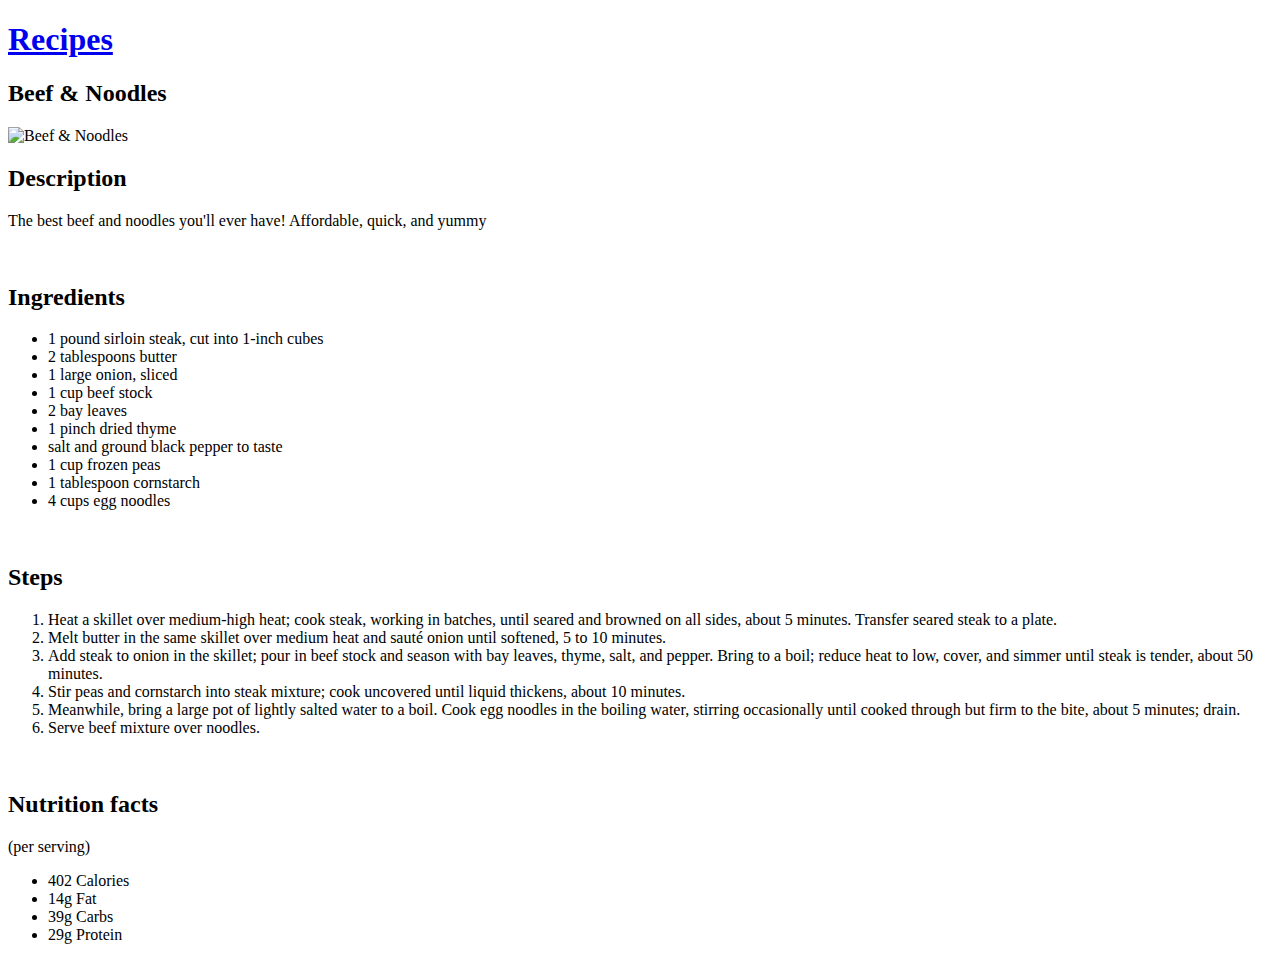
==== recipes/Beef&Noodles.html @ 3719d287 "First 3 recipes done" ====
<!DOCTYPE html>
<html lang="en">
  <head>
    <meta charset="UTF-8" />
    <meta name="viewport" content="width=device-width, initial-scale=1.0" />
    <title>Beef & Noodles</title>
  </head>
  <body>
    <a href="../index.html"><h1>Recipes</h1></a>
    <h2>Beef & Noodles</h2>
    <img
      src="https://www.allrecipes.com/thmb/eFaB1nxwbwKjVFxRFs_A2obj49g=/0x512/filters:no_upscale():max_bytes(150000):strip_icc()/236001-beef-and-noodles-ddmfs-4X3-5039-3292ddf2b3b241259f2820acb12da9df.jpg"
      alt="Beef & Noodles"
    />
    <br />
    <h2>Description</h2>
    <p>
      The best beef and noodles you'll ever have! Affordable, quick, and yummy
    </p>

    <br />

    <h2>Ingredients</h2>
    <ul>
      <li>1 pound sirloin steak, cut into 1-inch cubes</li>
      <li>2 tablespoons butter</li>
      <li>1 large onion, sliced</li>
      <li>1 cup beef stock</li>
      <li>2 bay leaves</li>
      <li>1 pinch dried thyme</li>
      <li>salt and ground black pepper to taste</li>
      <li>1 cup frozen peas</li>
      <li>1 tablespoon cornstarch</li>
      <li>4 cups egg noodles</li>
    </ul>

    <br />

    <h2>Steps</h2>
    <ol>
      <li>
        Heat a skillet over medium-high heat; cook steak, working in batches,
        until seared and browned on all sides, about 5 minutes. Transfer seared
        steak to a plate.
      </li>
      <li>
        Melt butter in the same skillet over medium heat and sauté onion until
        softened, 5 to 10 minutes.
      </li>
      <li>
        Add steak to onion in the skillet; pour in beef stock and season with
        bay leaves, thyme, salt, and pepper. Bring to a boil; reduce heat to
        low, cover, and simmer until steak is tender, about 50 minutes.
      </li>
      <li>
        Stir peas and cornstarch into steak mixture; cook uncovered until liquid
        thickens, about 10 minutes.
      </li>
      <li>
        Meanwhile, bring a large pot of lightly salted water to a boil. Cook egg
        noodles in the boiling water, stirring occasionally until cooked through
        but firm to the bite, about 5 minutes; drain.
      </li>
      <li>Serve beef mixture over noodles.</li>
    </ol>

    <br />

    <h2>Nutrition facts</h2>
    <p>(per serving)</p>
    <ul>
      <li>402 Calories</li>
      <li>14g Fat</li>
      <li>39g Carbs</li>
      <li>29g Protein</li>
    </ul>
  </body>
</html>
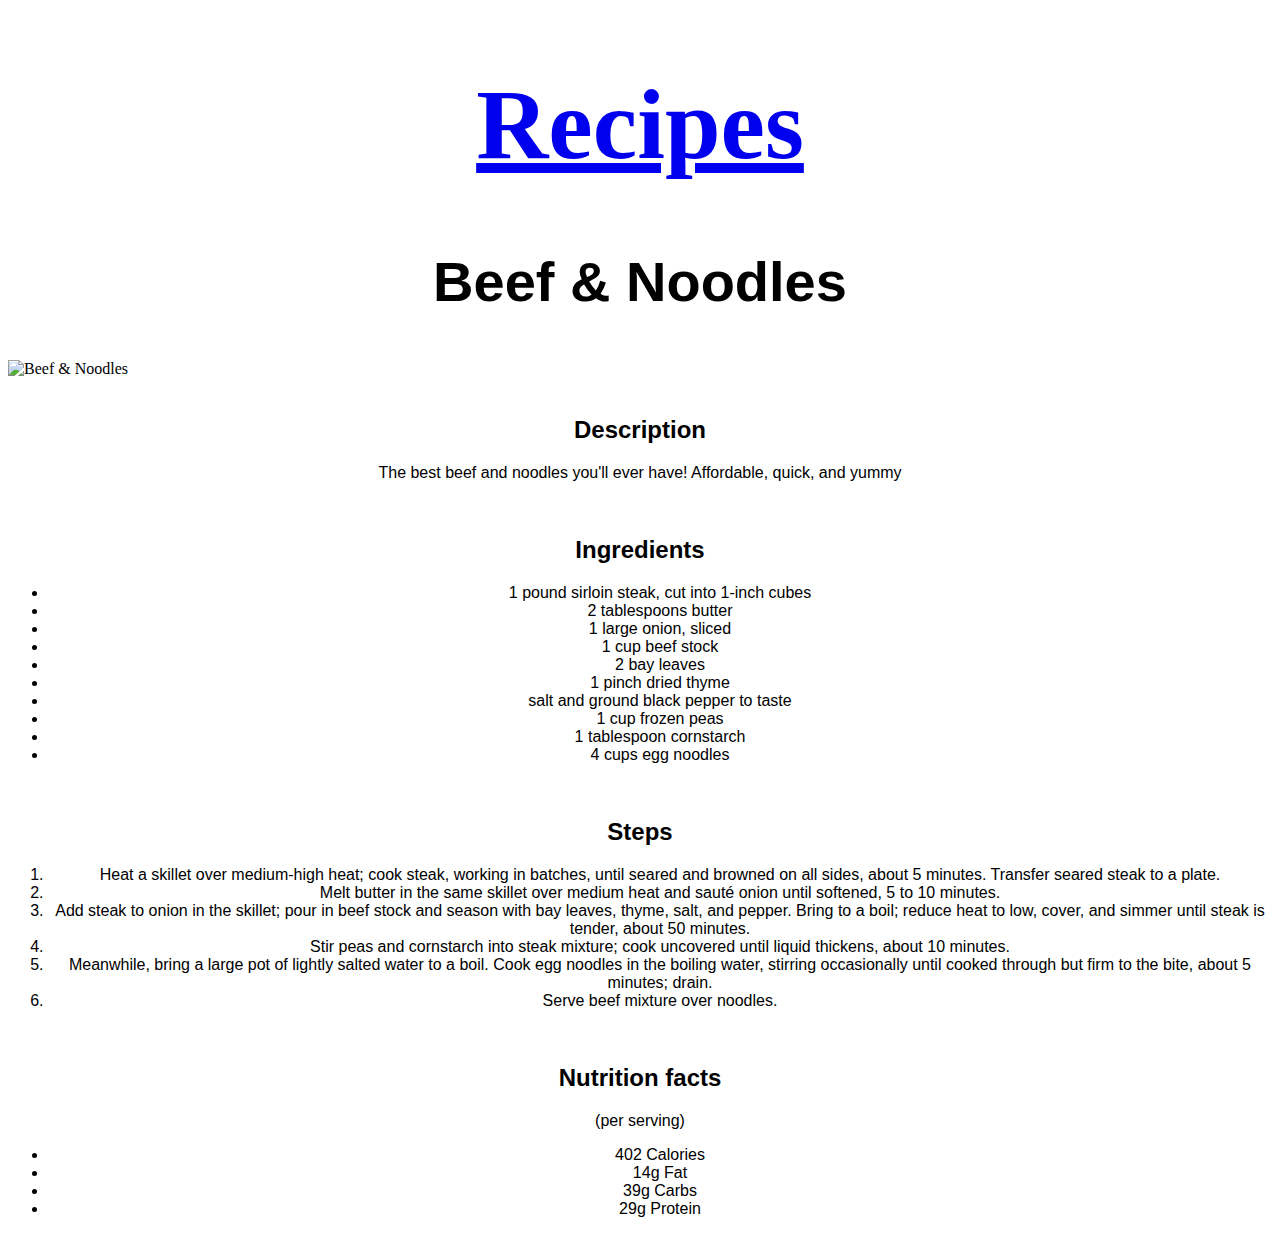
==== commit 5bee5774: "1st styling of the main page and recipes" ====
--- a/recipes/Beef&Noodles.html
+++ b/recipes/Beef&Noodles.html
@@ -4,75 +4,97 @@
     <meta charset="UTF-8" />
     <meta name="viewport" content="width=device-width, initial-scale=1.0" />
     <title>Beef & Noodles</title>
+    <link rel="stylesheet" href="../styles.css" />
   </head>
   <body>
-    <a href="../index.html"><h1>Recipes</h1></a>
-    <h2>Beef & Noodles</h2>
+    <a href="../index.html" class="Recipes"><h1>Recipes</h1></a>
+    <h2 class="recipe">Beef & Noodles</h2>
     <img
+      style="height: 50%; width: auto; margin: 0 auto; display: block"
       src="https://www.allrecipes.com/thmb/eFaB1nxwbwKjVFxRFs_A2obj49g=/0x512/filters:no_upscale():max_bytes(150000):strip_icc()/236001-beef-and-noodles-ddmfs-4X3-5039-3292ddf2b3b241259f2820acb12da9df.jpg"
       alt="Beef & Noodles"
+      class="Image"
     />
     <br />
-    <h2>Description</h2>
-    <p>
-      The best beef and noodles you'll ever have! Affordable, quick, and yummy
-    </p>
+
+    <div class="centering">
+      <div class="description">
+        <h2>Description</h2>
+        <p>
+          The best beef and noodles you'll ever have! Affordable, quick, and
+          yummy
+        </p>
+      </div>
+    </div>
 
     <br />
 
-    <h2>Ingredients</h2>
-    <ul>
-      <li>1 pound sirloin steak, cut into 1-inch cubes</li>
-      <li>2 tablespoons butter</li>
-      <li>1 large onion, sliced</li>
-      <li>1 cup beef stock</li>
-      <li>2 bay leaves</li>
-      <li>1 pinch dried thyme</li>
-      <li>salt and ground black pepper to taste</li>
-      <li>1 cup frozen peas</li>
-      <li>1 tablespoon cornstarch</li>
-      <li>4 cups egg noodles</li>
-    </ul>
+    <div class="centering">
+      <div class="ingredients">
+        <h2>Ingredients</h2>
+        <ul>
+          <li>1 pound sirloin steak, cut into 1-inch cubes</li>
+          <li>2 tablespoons butter</li>
+          <li>1 large onion, sliced</li>
+          <li>1 cup beef stock</li>
+          <li>2 bay leaves</li>
+          <li>1 pinch dried thyme</li>
+          <li>salt and ground black pepper to taste</li>
+          <li>1 cup frozen peas</li>
+          <li>1 tablespoon cornstarch</li>
+          <li>4 cups egg noodles</li>
+        </ul>
+      </div>
+    </div>
 
     <br />
 
-    <h2>Steps</h2>
-    <ol>
-      <li>
-        Heat a skillet over medium-high heat; cook steak, working in batches,
-        until seared and browned on all sides, about 5 minutes. Transfer seared
-        steak to a plate.
-      </li>
-      <li>
-        Melt butter in the same skillet over medium heat and sauté onion until
-        softened, 5 to 10 minutes.
-      </li>
-      <li>
-        Add steak to onion in the skillet; pour in beef stock and season with
-        bay leaves, thyme, salt, and pepper. Bring to a boil; reduce heat to
-        low, cover, and simmer until steak is tender, about 50 minutes.
-      </li>
-      <li>
-        Stir peas and cornstarch into steak mixture; cook uncovered until liquid
-        thickens, about 10 minutes.
-      </li>
-      <li>
-        Meanwhile, bring a large pot of lightly salted water to a boil. Cook egg
-        noodles in the boiling water, stirring occasionally until cooked through
-        but firm to the bite, about 5 minutes; drain.
-      </li>
-      <li>Serve beef mixture over noodles.</li>
-    </ol>
+    <div class="centering">
+      <div class="steps">
+        <h2>Steps</h2>
+        <ol>
+          <li>
+            Heat a skillet over medium-high heat; cook steak, working in
+            batches, until seared and browned on all sides, about 5 minutes.
+            Transfer seared steak to a plate.
+          </li>
+          <li>
+            Melt butter in the same skillet over medium heat and sauté onion
+            until softened, 5 to 10 minutes.
+          </li>
+          <li>
+            Add steak to onion in the skillet; pour in beef stock and season
+            with bay leaves, thyme, salt, and pepper. Bring to a boil; reduce
+            heat to low, cover, and simmer until steak is tender, about 50
+            minutes.
+          </li>
+          <li>
+            Stir peas and cornstarch into steak mixture; cook uncovered until
+            liquid thickens, about 10 minutes.
+          </li>
+          <li>
+            Meanwhile, bring a large pot of lightly salted water to a boil. Cook
+            egg noodles in the boiling water, stirring occasionally until cooked
+            through but firm to the bite, about 5 minutes; drain.
+          </li>
+          <li>Serve beef mixture over noodles.</li>
+        </ol>
+      </div>
+    </div>
 
     <br />
 
-    <h2>Nutrition facts</h2>
-    <p>(per serving)</p>
-    <ul>
-      <li>402 Calories</li>
-      <li>14g Fat</li>
-      <li>39g Carbs</li>
-      <li>29g Protein</li>
-    </ul>
+    <div class="centering">
+      <div class="Nutrition facts">
+        <h2>Nutrition facts</h2>
+        <p>(per serving)</p>
+        <ul>
+          <li>402 Calories</li>
+          <li>14g Fat</li>
+          <li>39g Carbs</li>
+          <li>29g Protein</li>
+        </ul>
+      </div>
+    </div>
   </body>
 </html>
--- a/styles.css
+++ b/styles.css
@@ -0,0 +1,111 @@
+.Recipes {
+    background-color: #ffffff;
+    width: 100%;
+    height: 100%;
+    margin: 20px auto;
+    padding: 0;
+    position: relative;
+    display: block;
+    text-align: center;
+    font-family: 'Lato';
+    font-size: 50px;
+}
+
+#casserole {
+    background-color: #ffffff;
+    width: 40%;
+    height: auto;
+    margin: auto;
+    padding: 0;
+    position: relative;
+    display: block;
+}
+
+.image {
+    width: 30%;
+    height: auto;
+    margin: auto;
+}
+
+.images {
+    width: 80%;
+    height: auto;
+    margin-right: auto;
+    margin-left: auto;
+    padding: 10px;
+    text-align: center;
+}
+
+#recipes-list {
+    background-color: #ffffff;
+    width: 100%;
+    height: auto;
+    margin: 20px;
+    padding: 0;
+    position: relative;
+    display: block;
+    text-align: center;
+    font-family: 'Times New Roman', Times, serif;
+    font-size: xx-large;
+    color: #ffa600;
+}
+
+.centering {
+    text-align: center;
+    margin: auto;
+    padding: auto;
+    font-family: Verdana, Geneva, Tahoma, sans-serif;
+}
+
+.recipe {
+    font-size: 3.5em;
+    font-family: Arial, Helvetica, sans-serif;
+    text-align: center;
+    margin-top: 20px;
+}
+
+#recipes-list li {
+    margin: 10px;
+    padding: 10px;
+}
+
+.Description {
+    font-size: 1.5em;
+    font-weight: bold;
+    font-family: "Times New Roman", Times, serif;
+    color: #ffa600;
+    text-align: center;
+    margin: 0;
+    padding: 0;
+}
+
+.Image {
+    width: 70%;
+    height: auto;
+    margin: 0;
+    padding: 0;
+    position: relative;
+    display: block;
+    margin-left: auto;
+    margin-right: auto;
+}
+
+.Ingredients {
+    font-size: 1.5em;
+    font-weight: bold;
+    font-family: "Times New Roman", Times, serif;
+    color: #17c125;
+    text-align: left;
+    margin: 0;
+    padding: 0;
+}
+
+.Steps {
+    font-size: 1.5em;
+    font-weight: bold;
+    font-family: "Times New Roman", Times, serif;
+    color: #0400ff;
+    text-align: left;
+    margin: 0;
+    padding: 0;
+}